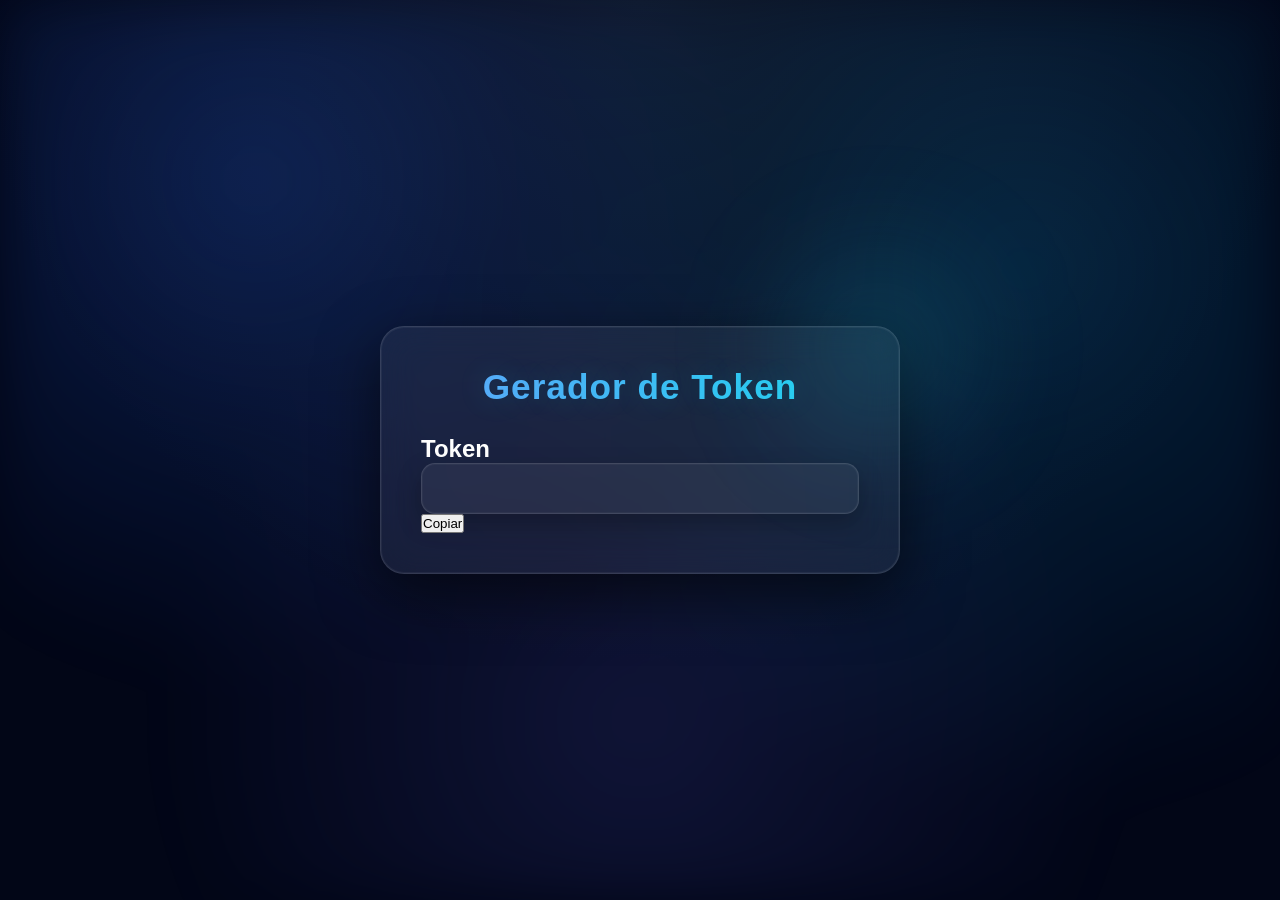
==== frontend/index.html @ 5e1f75da "FrontEnd" ====
<!DOCTYPE html>
<html lang="pt-BR">

<head>
    <meta charset="UTF-8">
    <meta name="viewport" content="width=device-width, initial-scale=1.0">

    <title>Gerador de Token</title>

    <link rel="stylesheet" href="style.css">
</head>

<body>

    <div class="container">

        <div class="card">

            <header>
                <h1>Gerador de Token</h1>
            </header>

            <h2>Token</h2>

            <div class="input-group">

                <input
                    type="text"
                    id="campo-backend"
                    readonly
                >

                <button id="btn-copiar">
                    Copiar
                </button>

            </div>

        </div>

    </div>

    <!-- 🔥 AQUI É O CERTO -->
    <script src="script.js"></script>

</body>
</html>
---- frontend/style.css ----
/* Reset moderno */
* {
  margin: 0;
  padding: 0;
  box-sizing: border-box;
}

html, body {
  height: 100%;
}

/* Fundo mais sofisticado */
body {
  display: flex;
  justify-content: center;
  align-items: center;

  font-family: 'Poppins', sans-serif;
  color: white;

  overflow: hidden;

  background: radial-gradient(circle at top, #0f172a, #020617 60%);
}

/* Partículas suaves no fundo */
body::before {
  content: "";
  position: absolute;
  inset: 0;

  background:
    radial-gradient(circle at 20% 20%, rgba(37,99,235,0.25), transparent 40%),
    radial-gradient(circle at 80% 30%, rgba(14,165,233,0.18), transparent 45%),
    radial-gradient(circle at 50% 80%, rgba(99,102,241,0.15), transparent 50%);

  filter: blur(30px);
  animation: floatBg 12s ease-in-out infinite alternate;
  z-index: 0;
}

@keyframes floatBg {
  0% { transform: scale(1) translateY(0px); }
  100% { transform: scale(1.1) translateY(-20px); }
}

/* Container glass mais premium */
.container {
  position: relative;
  z-index: 1;

  width: 100%;
  max-width: 520px;

  padding: 40px;

  border-radius: 24px;

  background: rgba(255, 255, 255, 0.06);
  backdrop-filter: blur(18px);
  -webkit-backdrop-filter: blur(18px);

  border: 1px solid rgba(255, 255, 255, 0.12);

  box-shadow:
    0 20px 60px rgba(0, 0, 0, 0.6),
    inset 0 0 0 1px rgba(255,255,255,0.05);

  animation: popIn 0.9s cubic-bezier(.2,.9,.2,1);
}

/* Entrada mais profissional */
@keyframes popIn {
  from {
    opacity: 0;
    transform: translateY(30px) scale(0.96);
    filter: blur(10px);
  }
  to {
    opacity: 1;
    transform: translateY(0) scale(1);
    filter: blur(0);
  }
}

/* Header mais elegante */
header {
  text-align: center;
  margin-bottom: 28px;
}

header h1 {
  font-size: 2.2rem;
  font-weight: 700;

  background: linear-gradient(90deg, #60a5fa, #22d3ee);
  -webkit-background-clip: text;
  -webkit-text-fill-color: transparent;

  letter-spacing: 1px;

  text-shadow: 0 0 30px rgba(34,211,238,0.2);
}

/* Input estilizado mais moderno */
#campo-backend[readonly] {
  width: 100%;

  padding: 16px 18px;

  border-radius: 14px;
  border: 1px solid rgba(255,255,255,0.12);

  background: rgba(255, 255, 255, 0.06);

  color: #e2e8f0;

  font-size: 15px;

  outline: none;

  transition: all 0.3s ease;

  box-shadow:
    inset 0 0 0 1px rgba(255,255,255,0.03),
    0 10px 25px rgba(0,0,0,0.25);

  cursor: not-allowed;
}

/* Hover mais sutil e premium */
#campo-backend[readonly]:hover {
  transform: translateY(-2px);

  border-color: rgba(34,211,238,0.4);

  box-shadow:
    0 0 25px rgba(34,211,238,0.15),
    0 20px 40px rgba(0,0,0,0.35);
}

/* Placeholder mais elegante */
#campo-backend::placeholder {
  color: rgba(226,232,240,0.5);
}

/* Glow decorativo mais controlado */
.container::before {
  content: '';
  position: absolute;

  width: 280px;
  height: 280px;

  background: radial-gradient(circle, rgba(34,211,238,0.25), transparent 60%);

  border-radius: 50%;
  filter: blur(60px);

  top: -120px;
  right: -120px;

  z-index: -1;

  animation: floatGlow 6s ease-in-out infinite alternate;
}

@keyframes floatGlow {
  0% { transform: translateY(0px) scale(1); }
  100% { transform: translateY(20px) scale(1.1); }
}

/* Responsivo */
@media (max-width: 600px) {
  .container {
    margin: 20px;
    padding: 28px 22px;
  }

  header h1 {
    font-size: 1.7rem;
  }
}
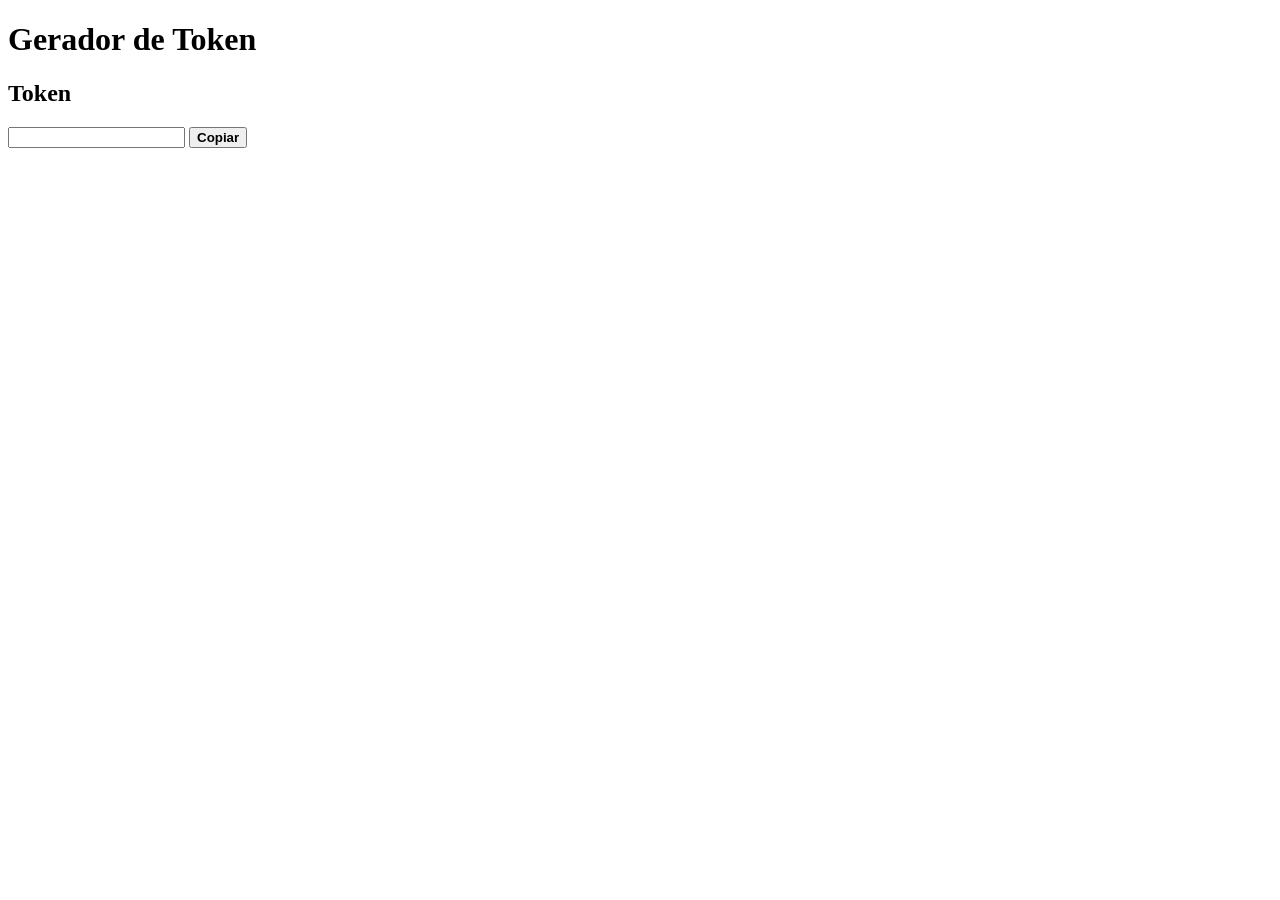
==== commit f3c394c5: "Update index.html" ====
--- a/frontend/index.html
+++ b/frontend/index.html
@@ -7,7 +7,7 @@
 
     <title>Gerador de Token</title>
 
-    <link rel="stylesheet" href="style.css">
+    <link rel="stylesheet" href="botaoFinalcopy.css">
 </head>
 
 <body>
@@ -30,8 +30,8 @@
                     readonly
                 >
 
-                <button id="btn-copiar">
-                    Copiar
+                <button id="btn-copiar" readonly>
+                    <strong>Copiar</strong>
                 </button>
 
             </div>
@@ -44,4 +44,4 @@
     <script src="script.js"></script>
 
 </body>
-</html>+</html>
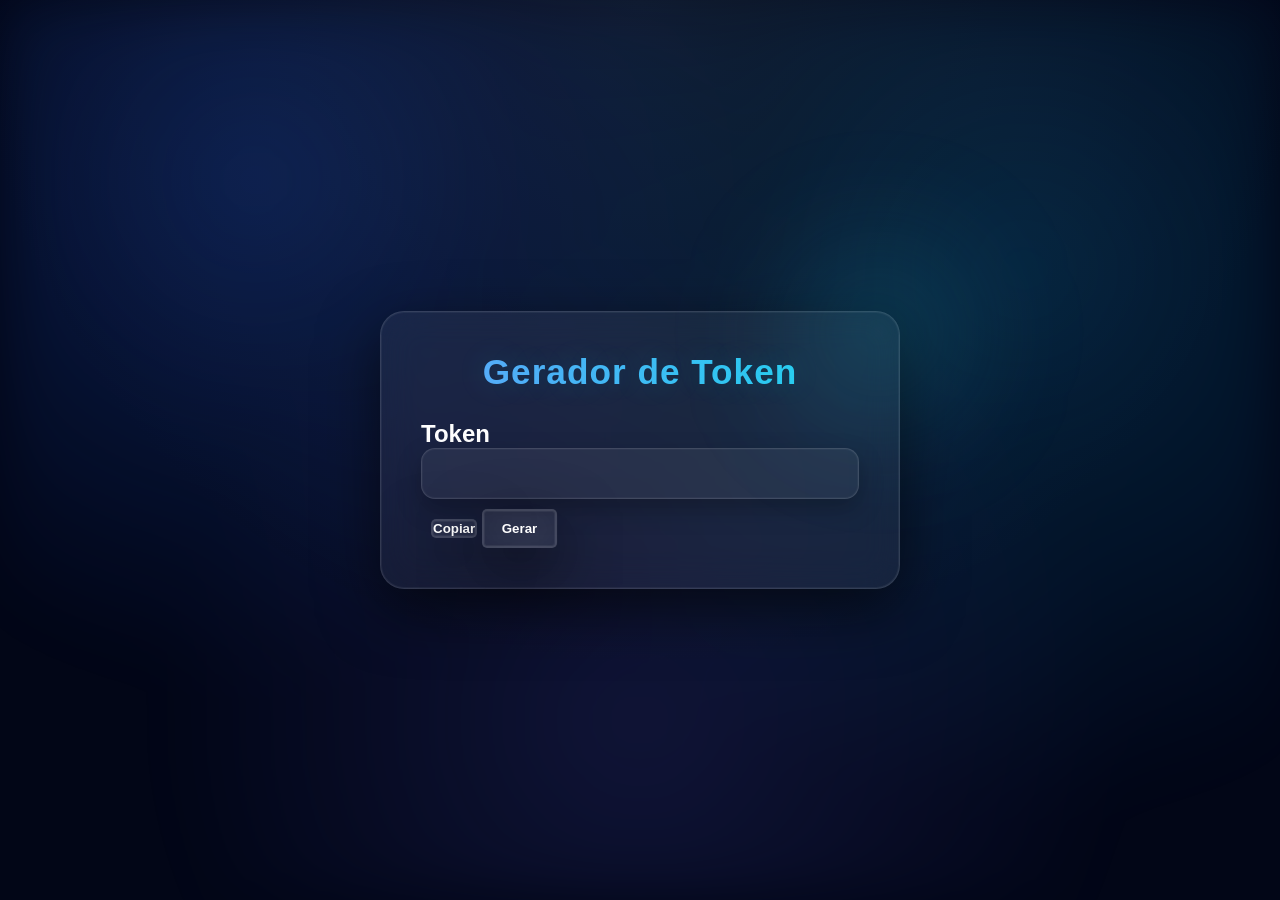
==== commit caa5b3d6: "melhoria" ====
--- a/frontend/index.html
+++ b/frontend/index.html
@@ -7,7 +7,7 @@
 
     <title>Gerador de Token</title>
 
-    <link rel="stylesheet" href="botaoFinalcopy.css">
+    <link rel="stylesheet" href="style.css">
 </head>
 
 <body>
@@ -34,6 +34,9 @@
                     <strong>Copiar</strong>
                 </button>
 
+                <button id="btn-gerar" reandonly>
+                    <strong>Gerar</strong>
+                </button>
             </div>
 
         </div>
--- a/frontend/style.css
+++ b/frontend/style.css
@@ -0,0 +1,235 @@
+/* Reset moderno */
+* {
+  margin: 0;
+  padding: 0;
+  box-sizing: border-box;
+}
+
+html, body {
+  height: 100%;
+}
+
+/* Fundo mais sofisticado */
+body {
+  display: flex;
+  justify-content: center;
+  align-items: center;
+
+  font-family: 'Poppins', sans-serif;
+  color: white;
+
+  overflow: hidden;
+
+  background: radial-gradient(circle at top, #0f172a, #020617 60%);
+}
+
+/* Partículas suaves no fundo */
+body::before {
+  content: "";
+  position: absolute;
+  inset: 0;
+
+  background:
+    radial-gradient(circle at 20% 20%, rgba(37,99,235,0.25), transparent 40%),
+    radial-gradient(circle at 80% 30%, rgba(14,165,233,0.18), transparent 45%),
+    radial-gradient(circle at 50% 80%, rgba(99,102,241,0.15), transparent 50%);
+
+  filter: blur(30px);
+  animation: floatBg 12s ease-in-out infinite alternate;
+  z-index: 0;
+}
+
+@keyframes floatBg {
+  0% { transform: scale(1) translateY(0px); }
+  100% { transform: scale(1.1) translateY(-20px); }
+}
+
+/* Container glass mais premium */
+.container {
+  position: relative;
+  z-index: 1;
+
+  width: 100%;
+  max-width: 520px;
+
+  padding: 40px;
+
+  border-radius: 24px;
+
+  background: rgba(255, 255, 255, 0.06);
+  backdrop-filter: blur(18px);
+  -webkit-backdrop-filter: blur(18px);
+
+  border: 1px solid rgba(255, 255, 255, 0.12);
+
+  box-shadow:
+    0 20px 60px rgba(0, 0, 0, 0.6),
+    inset 0 0 0 1px rgba(255,255,255,0.05);
+
+}
+
+/* Entrada mais profissional */
+@keyframes popIn {
+  from {
+    opacity: 0;
+    transform: translateY(30px) scale(0.96);
+    filter: blur(10px);
+  }
+  to {
+    opacity: 1;
+    transform: translateY(0) scale(1);
+    filter: blur(0);
+  }
+}
+
+/* Header mais elegante */
+header {
+  text-align: center;
+  margin-bottom: 28px;
+}
+
+header h1 {
+  font-size: 2.2rem;
+  font-weight: 700;
+  letter-spacing: 1px;
+
+  background: linear-gradient(90deg, #60a5fa, #22d3ee);
+  -webkit-background-clip: text;
+  -webkit-text-fill-color: transparent;
+
+  text-shadow: 0 0 30px rgba(34,211,238,0.2);
+}
+
+/* Input estilizado mais moderno */
+#campo-backend[readonly] {
+  width: 100%;
+
+  padding: 16px 18px;
+
+  border-radius: 14px;
+  border: 1px solid rgba(255,255,255,0.12);
+
+  background: rgba(255, 255, 255, 0.06);
+
+  color: #e2e8f0;
+
+  font-size: 15px;
+
+  outline: none;
+
+  transition: all 0.3s ease;
+
+  box-shadow:
+    inset 0 0 0 1px rgba(255,255,255,0.03),
+    0 10px 25px rgba(0,0,0,0.25);
+
+  cursor: not-allowed;
+}
+
+
+/* Placeholder mais elegante */
+#campo-backend::placeholder {
+  color: rgba(226,232,240,0.5);
+}
+
+/* Estilo do Botão de cópia mais moderno - 20/05/25 */
+#btn-copiar {   
+    
+    width: auto;
+    margin-top: 10px;
+    margin-left: 10px;
+    padding: 10 px 18px;
+    border: none;
+    border-radius: 5px;
+    cursor: pointer;
+
+    background: rgba(255, 255, 255, 0.06);
+    backdrop-filter: blur(18px);
+    -webkit-backdrop-filter: blur(18px);
+    color: white;
+    font-weight: 600;
+    text-align: center;
+    border: 2.5px solid rgba(255, 255, 255, 0.12);
+
+  box-shadow:
+    0 20px 60px rgba(0, 0, 0, 0.6),
+    inset 0 0 0 1px rgba(255,255,255,0.05);
+
+  animation: popIn 0.9s cubic-bezier(.2,.9,.2,1);
+}
+
+/* Animação do Botão de Cópia pelo mouse - 20/05/25*/
+#btn-copiar:hover {
+  transform: translateY(-3px);
+  border-color: rgba(34,211,238,0.4);
+  box-shadow:
+    0 0 25px rgba(34,211,238,0.15),
+    0 20px 40px rgba(0,0,0,0.35);
+}
+
+/* Fluxo "Copiar" -> "Copiado"*/  
+#btn-copiar:active {
+  background: #3b82f6;
+  color: white;
+  border-color: #3b82f6;
+}
+
+/* Glow decorativo mais controlado */
+.container::before {
+  content: '';
+  position: absolute;
+
+  width: 280px;
+  height: 280px;
+
+  background: radial-gradient(circle, rgba(34,211,238,0.25), transparent 60%);
+
+  border-radius: 50%;
+  filter: blur(60px);
+
+  top: -120px;
+  right: -120px;
+
+  z-index: -1;
+
+  animation: floatGlow 6s ease-in-out infinite alternate;
+}
+
+#btn-gerar {
+  width: auto;
+  margin-top: 10px;
+  padding: 10px 18px;
+  border: none;
+  border-radius: 5px;
+  cursor: pointer;
+
+  background: rgba(255, 255, 255, 0.06);
+  backdrop-filter: blur(18px);
+  -webkit-backdrop-filter: blur(18px);
+  color: white;
+  font-weight: 600;
+  text-align: center;
+  border: 2.5px solid rgba(255, 255, 255, 0.12);
+
+  box-shadow:
+    0 20px 60px rgba(0, 0, 0, 0.6),
+    inset 0 0 0 1px rgba(255,255,255,0.05);
+
+    animation: popIn 0.9s cubic-bezier(.2,.9,.2,1);
+}
+@keyframes floatGlow {
+  0% { transform: translateY(0px) scale(1); }
+  100% { transform: translateY(20px) scale(1.1); }
+}
+
+/* Responsivo */
+@media (max-width: 600px) {
+  .container {
+    margin: 20px;
+    padding: 28px 22px;
+  }
+
+  header h1 {
+    font-size: 1.7rem;
+  }
+}
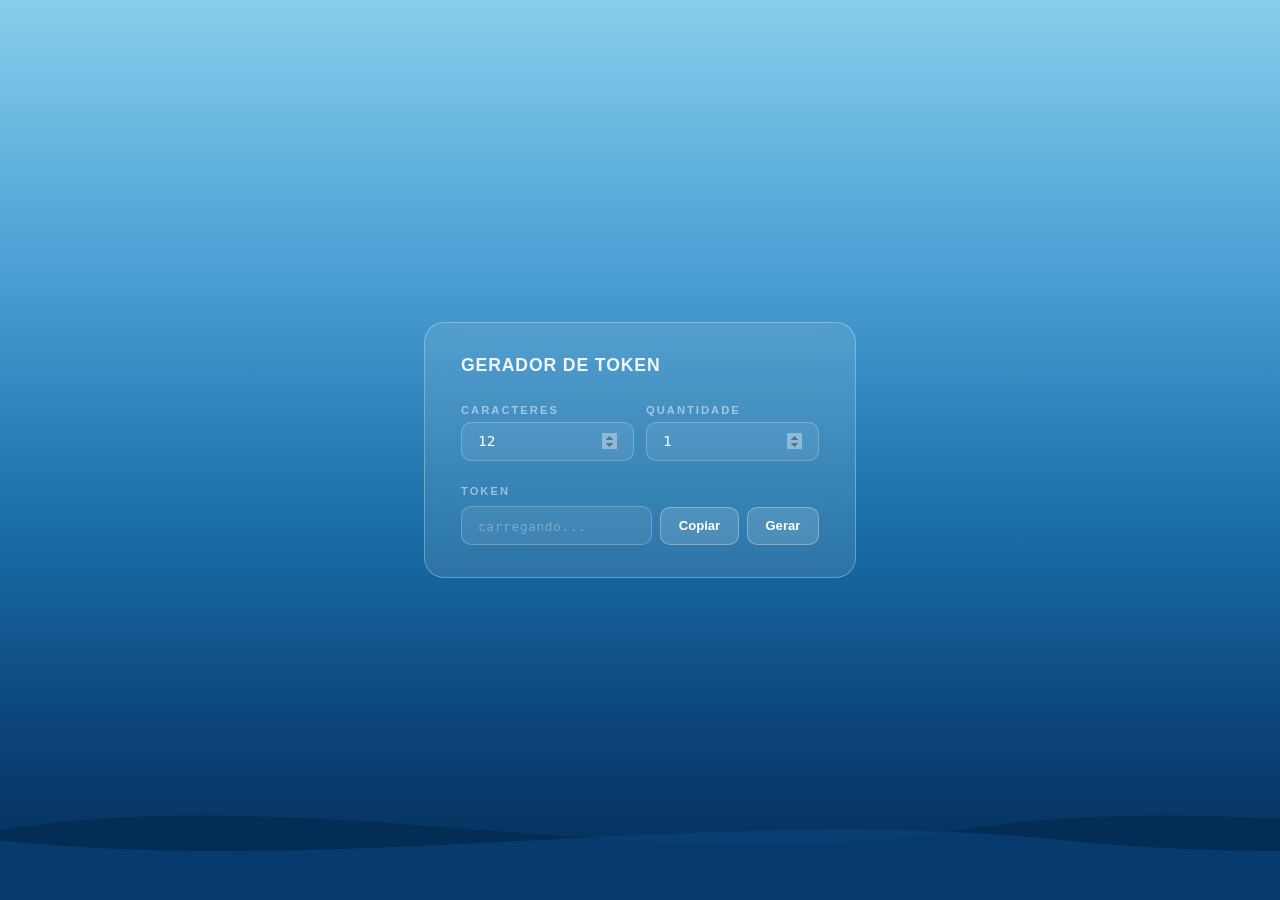
==== commit a223fe3f: "Ainda falta arrumar o request" ====
--- a/frontend/index.html
+++ b/frontend/index.html
@@ -1,50 +1,49 @@
 <!DOCTYPE html>
 <html lang="pt-BR">
-
 <head>
-    <meta charset="UTF-8">
-    <meta name="viewport" content="width=device-width, initial-scale=1.0">
-
-    <title>Gerador de Token</title>
-
-    <link rel="stylesheet" href="style.css">
+  <meta charset="UTF-8">
+  <meta name="viewport" content="width=device-width, initial-scale=1.0">
+  <title>Gerador de Token</title>
+  <link rel="stylesheet" href="style.css">
 </head>
-
 <body>
 
-    <div class="container">
+  <div class="ocean" id="ocean"></div>
 
-        <div class="card">
+  <div class="container">
+    <div class="card">
+      <header class="card-header">
+        <h1>Gerador de Token</h1>
+      </header>
 
-            <header>
-                <h1>Gerador de Token</h1>
-            </header>
+      <div class="params-group">
+        <div class="param">
+          <label for="qtd-caracteres">Caracteres</label>
+          <input type="number" id="qtd-caracteres" min="1" max="256" value="12" placeholder="12">
+        </div>
+        <div class="param">
+          <label for="qtd-tokens">Quantidade</label>
+          <input type="number" id="qtd-tokens" min="1" max="100" value="1" placeholder="1">
+        </div>
+      </div>
 
-            <h2>Token</h2>
+      <label class="token-label">Token</label>
 
-            <div class="input-group">
+      <div class="input-group">
+        <input type="text" id="campo-backend" readonly placeholder="carregando...">
+        <button id="btn-copiar">Copiar</button>
+        <button id="btn-gerar">Gerar</button>
+      </div>
+    </div>
+  </div>
 
-                <input
-                    type="text"
-                    id="campo-backend"
-                    readonly
-                >
+  <svg class="wave wave--back" viewBox="0 0 1440 140" preserveAspectRatio="none" xmlns="http://www.w3.org/2000/svg">
+    <path d="M0,70 C180,20 360,120 540,70 C720,20 900,120 1080,70 C1260,20 1350,90 1440,70 L1440,140 L0,140 Z"/>
+  </svg>
+  <svg class="wave wave--front" viewBox="0 0 1440 120" preserveAspectRatio="none" xmlns="http://www.w3.org/2000/svg">
+    <path d="M0,55 C200,95 400,15 600,55 C800,95 1000,15 1200,55 C1320,75 1380,45 1440,55 L1440,120 L0,120 Z"/>
+  </svg>
 
-                <button id="btn-copiar" readonly>
-                    <strong>Copiar</strong>
-                </button>
-
-                <button id="btn-gerar" reandonly>
-                    <strong>Gerar</strong>
-                </button>
-            </div>
-
-        </div>
-
-    </div>
-
-    <!-- 🔥 AQUI É O CERTO -->
-    <script src="script.js"></script>
-
+  <script src="script.js"></script>
 </body>
-</html>
+</html>
--- a/frontend/style.css
+++ b/frontend/style.css
@@ -1,235 +1,239 @@
-/* Reset moderno */
-* {
+/* ========================
+   RESET & BASE
+======================== */
+*, *::before, *::after {
+  box-sizing: border-box;
   margin: 0;
   padding: 0;
-  box-sizing: border-box;
-}
-
-html, body {
-  height: 100%;
-}
-
-/* Fundo mais sofisticado */
+}
+
+@import url('https://fonts.googleapis.com/css2?family=Space+Mono:wght@400;700&family=Syne:wght@400;600;700&display=swap');
+
 body {
-  display: flex;
+  min-height: 100vh;
+  display: flex;
+  align-items: center;
   justify-content: center;
-  align-items: center;
-
-  font-family: 'Poppins', sans-serif;
-  color: white;
-
+  font-family: 'Syne', sans-serif;
+  background: linear-gradient(180deg,
+    #87CEEB 0%,
+    #4a9fd4 30%,
+    #1a6fa8 58%,
+    #0C447C 80%,
+    #042C53 100%
+  );
   overflow: hidden;
-
-  background: radial-gradient(circle at top, #0f172a, #020617 60%);
-}
-
-/* Partículas suaves no fundo */
-body::before {
-  content: "";
+  position: relative;
+}
+
+/* ========================
+   MAR DE TOKENS (fundo)
+======================== */
+.ocean {
+  position: fixed;
+  inset: 0;
+  pointer-events: none;
+  z-index: 0;
+}
+
+.ocean span {
   position: absolute;
-  inset: 0;
-
-  background:
-    radial-gradient(circle at 20% 20%, rgba(37,99,235,0.25), transparent 40%),
-    radial-gradient(circle at 80% 30%, rgba(14,165,233,0.18), transparent 45%),
-    radial-gradient(circle at 50% 80%, rgba(99,102,241,0.15), transparent 50%);
-
-  filter: blur(30px);
-  animation: floatBg 12s ease-in-out infinite alternate;
-  z-index: 0;
-}
-
-@keyframes floatBg {
-  0% { transform: scale(1) translateY(0px); }
-  100% { transform: scale(1.1) translateY(-20px); }
-}
-
-/* Container glass mais premium */
+  font-family: 'Space Mono', monospace;
+  font-size: 12px;
+  letter-spacing: 2px;
+  white-space: nowrap;
+  animation: drift linear infinite;
+  opacity: 0;
+}
+
+@keyframes drift {
+  0%   { transform: translateX(-110%) translateY(0);           opacity: 0; }
+  6%   { opacity: 1; }
+  50%  { transform: translateX(30vw) translateY(var(--dy, -8px)); }
+  94%  { opacity: 1; }
+  100% { transform: translateX(115vw) translateY(var(--dy, -8px)); opacity: 0; }
+}
+
+/* ========================
+   ONDAS SVG
+======================== */
+.wave {
+  position: fixed;
+  bottom: 0;
+  left: 0;
+  width: 200%;
+  z-index: 1;
+  pointer-events: none;
+}
+
+.wave--back {
+  height: 140px;
+  animation: waveSlide 5s linear infinite;
+}
+
+.wave--back path { fill: #042C53; opacity: 0.85; }
+
+.wave--front {
+  height: 110px;
+  animation: waveSlide 7s linear infinite reverse;
+}
+
+.wave--front path { fill: #0C447C; opacity: 0.65; }
+
+@keyframes waveSlide {
+  0%   { transform: translateX(0); }
+  100% { transform: translateX(-50%); }
+}
+
+/* ========================
+   LAYOUT / CARD
+======================== */
 .container {
   position: relative;
-  z-index: 1;
-
+  z-index: 10;
   width: 100%;
-  max-width: 520px;
-
-  padding: 40px;
-
-  border-radius: 24px;
-
-  background: rgba(255, 255, 255, 0.06);
-  backdrop-filter: blur(18px);
-  -webkit-backdrop-filter: blur(18px);
-
-  border: 1px solid rgba(255, 255, 255, 0.12);
-
-  box-shadow:
-    0 20px 60px rgba(0, 0, 0, 0.6),
-    inset 0 0 0 1px rgba(255,255,255,0.05);
-
-}
-
-/* Entrada mais profissional */
-@keyframes popIn {
-  from {
-    opacity: 0;
-    transform: translateY(30px) scale(0.96);
-    filter: blur(10px);
-  }
-  to {
-    opacity: 1;
-    transform: translateY(0) scale(1);
-    filter: blur(0);
-  }
-}
-
-/* Header mais elegante */
-header {
-  text-align: center;
-  margin-bottom: 28px;
-}
-
-header h1 {
-  font-size: 2.2rem;
+  max-width: 480px;
+  padding: 0 1.5rem;
+}
+
+.card {
+  background: rgba(255, 255, 255, 0.10);
+  border: 0.5px solid rgba(255, 255, 255, 0.28);
+  border-radius: 20px;
+  padding: 2rem 2.25rem;
+  backdrop-filter: blur(14px);
+  -webkit-backdrop-filter: blur(14px);
+}
+
+.card-header h1 {
+  font-size: 1.1rem;
   font-weight: 700;
-  letter-spacing: 1px;
-
-  background: linear-gradient(90deg, #60a5fa, #22d3ee);
-  -webkit-background-clip: text;
-  -webkit-text-fill-color: transparent;
-
-  text-shadow: 0 0 30px rgba(34,211,238,0.2);
-}
-
-/* Input estilizado mais moderno */
-#campo-backend[readonly] {
+  color: rgba(255, 255, 255, 0.90);
+  letter-spacing: 0.05em;
+  text-transform: uppercase;
+  margin-bottom: 1.75rem;
+}
+
+.token-label {
+  display: block;
+  font-size: 0.7rem;
+  font-weight: 600;
+  letter-spacing: 0.18em;
+  text-transform: uppercase;
+  color: rgba(255, 255, 255, 0.5);
+  margin-bottom: 0.6rem;
+}
+
+/* ========================
+   INPUT GROUP
+======================== */
+.input-group {
+  display: flex;
+  gap: 8px;
+  align-items: center;
+}
+
+.input-group input {
+  flex: 1;
+  background: rgba(255, 255, 255, 0.08);
+  border: 0.5px solid rgba(255, 255, 255, 0.22);
+  border-radius: 10px;
+  padding: 0.65rem 1rem;
+  font-family: 'Space Mono', monospace;
+  font-size: 0.9rem;
+  color: #fff;
+  letter-spacing: 0.1em;
+  outline: none;
+  min-width: 0;
+  transition: border-color 0.2s;
+}
+
+.input-group input::placeholder {
+  color: rgba(255, 255, 255, 0.3);
+  font-size: 0.8rem;
+  letter-spacing: 0.05em;
+}
+
+.input-group input:focus {
+  border-color: rgba(255, 255, 255, 0.5);
+}
+
+.input-group button {
+  background: rgba(255, 255, 255, 0.14);
+  border: 0.5px solid rgba(255, 255, 255, 0.30);
+  border-radius: 10px;
+  color: #fff;
+  font-family: 'Syne', sans-serif;
+  font-size: 0.82rem;
+  font-weight: 600;
+  padding: 0.65rem 1.1rem;
+  cursor: pointer;
+  white-space: nowrap;
+  transition: background 0.2s, transform 0.1s;
+}
+
+.input-group button:hover {
+  background: rgba(255, 255, 255, 0.26);
+}
+
+.input-group button:active {
+  transform: scale(0.96);
+}
+
+#btn-copiar.copiado {
+  color: #5DCAA5;
+  border-color: #5DCAA5;
+  background: rgba(93, 202, 165, 0.12);
+}
+
+/* ========================
+   PARAMS GROUP
+======================== */
+.params-group {
+  display: flex;
+  gap: 12px;
+  margin-bottom: 1.5rem;
+}
+
+.param {
+  flex: 1;
+  display: flex;
+  flex-direction: column;
+  gap: 6px;
+}
+
+.param label {
+  font-size: 0.7rem;
+  font-weight: 600;
+  letter-spacing: 0.18em;
+  text-transform: uppercase;
+  color: rgba(255, 255, 255, 0.5);
+}
+
+.param input[type="number"] {
+  background: rgba(255, 255, 255, 0.08);
+  border: 0.5px solid rgba(255, 255, 255, 0.22);
+  border-radius: 10px;
+  padding: 0.65rem 1rem;
+  font-family: 'Space Mono', monospace;
+  font-size: 0.9rem;
+  color: #fff;
+  outline: none;
   width: 100%;
-
-  padding: 16px 18px;
-
-  border-radius: 14px;
-  border: 1px solid rgba(255,255,255,0.12);
-
-  background: rgba(255, 255, 255, 0.06);
-
-  color: #e2e8f0;
-
-  font-size: 15px;
-
-  outline: none;
-
-  transition: all 0.3s ease;
-
-  box-shadow:
-    inset 0 0 0 1px rgba(255,255,255,0.03),
-    0 10px 25px rgba(0,0,0,0.25);
-
-  cursor: not-allowed;
-}
-
-
-/* Placeholder mais elegante */
-#campo-backend::placeholder {
-  color: rgba(226,232,240,0.5);
-}
-
-/* Estilo do Botão de cópia mais moderno - 20/05/25 */
-#btn-copiar {   
-    
-    width: auto;
-    margin-top: 10px;
-    margin-left: 10px;
-    padding: 10 px 18px;
-    border: none;
-    border-radius: 5px;
-    cursor: pointer;
-
-    background: rgba(255, 255, 255, 0.06);
-    backdrop-filter: blur(18px);
-    -webkit-backdrop-filter: blur(18px);
-    color: white;
-    font-weight: 600;
-    text-align: center;
-    border: 2.5px solid rgba(255, 255, 255, 0.12);
-
-  box-shadow:
-    0 20px 60px rgba(0, 0, 0, 0.6),
-    inset 0 0 0 1px rgba(255,255,255,0.05);
-
-  animation: popIn 0.9s cubic-bezier(.2,.9,.2,1);
-}
-
-/* Animação do Botão de Cópia pelo mouse - 20/05/25*/
-#btn-copiar:hover {
-  transform: translateY(-3px);
-  border-color: rgba(34,211,238,0.4);
-  box-shadow:
-    0 0 25px rgba(34,211,238,0.15),
-    0 20px 40px rgba(0,0,0,0.35);
-}
-
-/* Fluxo "Copiar" -> "Copiado"*/  
-#btn-copiar:active {
-  background: #3b82f6;
-  color: white;
-  border-color: #3b82f6;
-}
-
-/* Glow decorativo mais controlado */
-.container::before {
-  content: '';
-  position: absolute;
-
-  width: 280px;
-  height: 280px;
-
-  background: radial-gradient(circle, rgba(34,211,238,0.25), transparent 60%);
-
-  border-radius: 50%;
-  filter: blur(60px);
-
-  top: -120px;
-  right: -120px;
-
-  z-index: -1;
-
-  animation: floatGlow 6s ease-in-out infinite alternate;
-}
-
-#btn-gerar {
-  width: auto;
-  margin-top: 10px;
-  padding: 10px 18px;
-  border: none;
-  border-radius: 5px;
+  transition: border-color 0.2s;
+  -moz-appearance: textfield;
+}
+
+.param input[type="number"]::-webkit-inner-spin-button,
+.param input[type="number"]::-webkit-outer-spin-button {
+  opacity: 0.4;
   cursor: pointer;
-
-  background: rgba(255, 255, 255, 0.06);
-  backdrop-filter: blur(18px);
-  -webkit-backdrop-filter: blur(18px);
-  color: white;
-  font-weight: 600;
-  text-align: center;
-  border: 2.5px solid rgba(255, 255, 255, 0.12);
-
-  box-shadow:
-    0 20px 60px rgba(0, 0, 0, 0.6),
-    inset 0 0 0 1px rgba(255,255,255,0.05);
-
-    animation: popIn 0.9s cubic-bezier(.2,.9,.2,1);
-}
-@keyframes floatGlow {
-  0% { transform: translateY(0px) scale(1); }
-  100% { transform: translateY(20px) scale(1.1); }
-}
-
-/* Responsivo */
-@media (max-width: 600px) {
-  .container {
-    margin: 20px;
-    padding: 28px 22px;
-  }
-
-  header h1 {
-    font-size: 1.7rem;
-  }
-}
+}
+
+.param input[type="number"]:focus {
+  border-color: rgba(255, 255, 255, 0.5);
+}
+
+.param input[type="number"]::placeholder {
+  color: rgba(255, 255, 255, 0.3);
+}
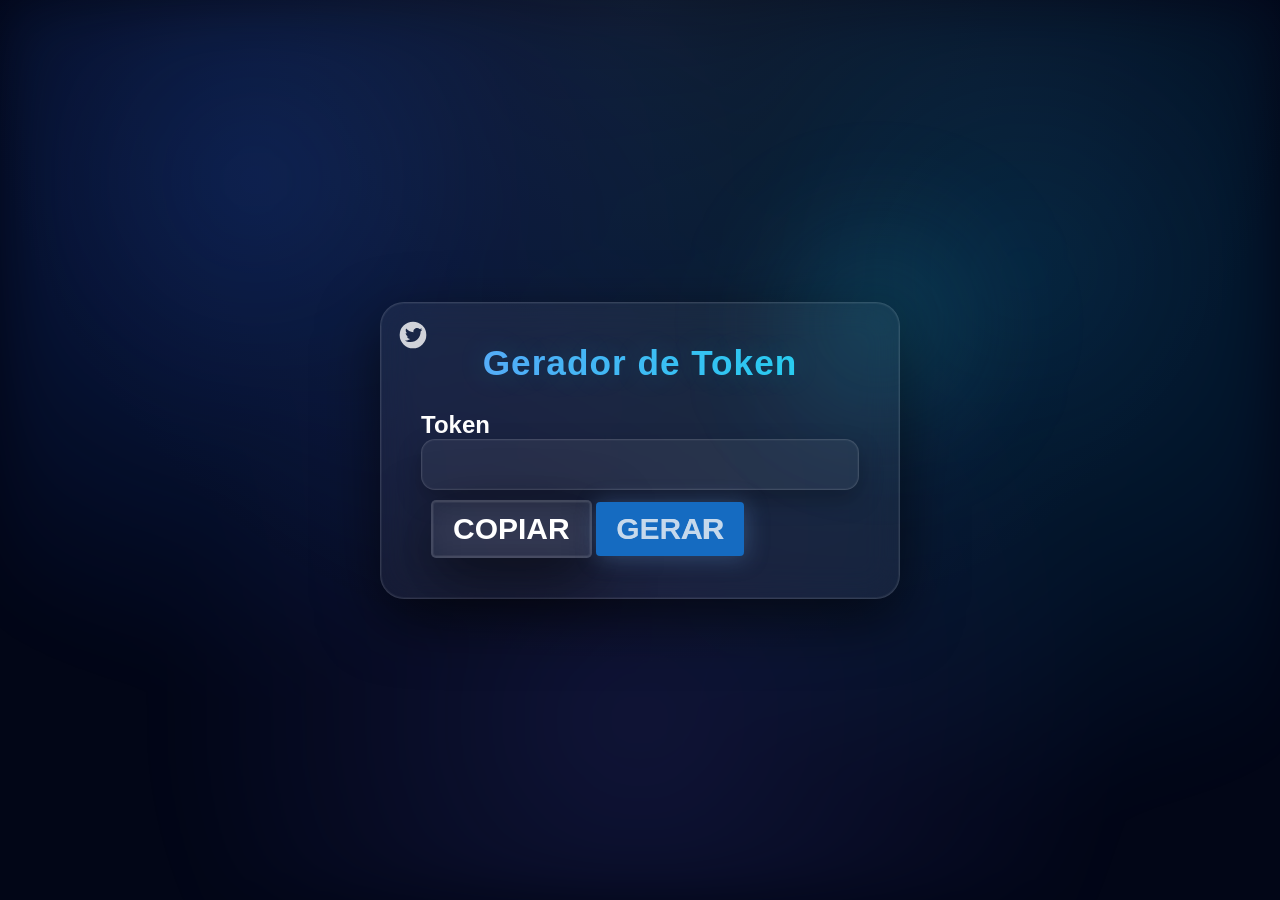
==== commit 9eabcac7: "pasta de teste" ====
--- a/frontend/index.html
+++ b/frontend/index.html
@@ -1,49 +1,54 @@
 <!DOCTYPE html>
 <html lang="pt-BR">
+
 <head>
-  <meta charset="UTF-8">
-  <meta name="viewport" content="width=device-width, initial-scale=1.0">
-  <title>Gerador de Token</title>
-  <link rel="stylesheet" href="style.css">
+    <meta charset="UTF-8">
+    <meta name="viewport" content="width=device-width, initial-scale=1.0">
+
+    <title>Gerador de Token</title>
+
+    <link rel="stylesheet" href="style.css">
 </head>
+
 <body>
 
-  <div class="ocean" id="ocean"></div>
+    <div class="container">
 
-  <div class="container">
-    <div class="card">
-      <header class="card-header">
-        <h1>Gerador de Token</h1>
-      </header>
+        <div class="card">
 
-      <div class="params-group">
-        <div class="param">
-          <label for="qtd-caracteres">Caracteres</label>
-          <input type="number" id="qtd-caracteres" min="1" max="256" value="12" placeholder="12">
+            <header>
+                <h1>Gerador de Token</h1>
+            </header>
+
+            <h2>Token</h2>
+
+            <div class="input-group">
+
+                <input
+                    type="text"
+                    id="campo-backend"
+                    readonly
+                >
+
+                <button id="btn-copiar" readonly>
+                    <strong>Copiar</strong>
+                </button>
+
+                <button id="btn-gerar" style="--content: 'GERAR';"href="https://twitter.com/kamildyrek">
+                    <div class="left"></div>
+                    GERAR
+                    <div class="right"></div>
+                </button>
+
+                <a target="_blank" href="https://twitter.com/kamildyrek"><svg style="width:2em;height:2em;position:fixed;top:1em;left:1em;opacity:.8;" viewBox="0 0 24 24"><path fill="#fff" d="M17.71,9.33C18.19,8.93 18.75,8.45 19,7.92C18.59,8.13 18.1,8.26 17.56,8.33C18.06,7.97 18.47,7.5 18.68,6.86C18.16,7.14 17.63,7.38 16.97,7.5C15.42,5.63 11.71,7.15 12.37,9.95C9.76,9.79 8.17,8.61 6.85,7.16C6.1,8.38 6.75,10.23 7.64,10.74C7.18,10.71 6.83,10.57 6.5,10.41C6.54,11.95 7.39,12.69 8.58,13.09C8.22,13.16 7.82,13.18 7.44,13.12C7.81,14.19 8.58,14.86 9.9,15C9,15.76 7.34,16.29 6,16.08C7.15,16.81 8.46,17.39 10.28,17.31C14.69,17.11 17.64,13.95 17.71,9.33M12,2A10,10 0 0,1 22,12A10,10 0 0,1 12,22A10,10 0 0,1 2,12A10,10 0 0,1 12,2Z" /></svg></a>
+            </div>
+
         </div>
-        <div class="param">
-          <label for="qtd-tokens">Quantidade</label>
-          <input type="number" id="qtd-tokens" min="1" max="100" value="1" placeholder="1">
-        </div>
-      </div>
 
-      <label class="token-label">Token</label>
+    </div>
 
-      <div class="input-group">
-        <input type="text" id="campo-backend" readonly placeholder="carregando...">
-        <button id="btn-copiar">Copiar</button>
-        <button id="btn-gerar">Gerar</button>
-      </div>
-    </div>
-  </div>
+    <!-- 🔥 AQUI É O CERTO -->
+    <script src="script.js"></script>
 
-  <svg class="wave wave--back" viewBox="0 0 1440 140" preserveAspectRatio="none" xmlns="http://www.w3.org/2000/svg">
-    <path d="M0,70 C180,20 360,120 540,70 C720,20 900,120 1080,70 C1260,20 1350,90 1440,70 L1440,140 L0,140 Z"/>
-  </svg>
-  <svg class="wave wave--front" viewBox="0 0 1440 120" preserveAspectRatio="none" xmlns="http://www.w3.org/2000/svg">
-    <path d="M0,55 C200,95 400,15 600,55 C800,95 1000,15 1200,55 C1320,75 1380,45 1440,55 L1440,120 L0,120 Z"/>
-  </svg>
-
-  <script src="script.js"></script>
 </body>
-</html>+</html>
--- a/frontend/style.css
+++ b/frontend/style.css
@@ -1,239 +1,366 @@
-/* ========================
-   RESET & BASE
-======================== */
-*, *::before, *::after {
-  box-sizing: border-box;
+/* Reset moderno */
+* {
   margin: 0;
   padding: 0;
-}
-
-@import url('https://fonts.googleapis.com/css2?family=Space+Mono:wght@400;700&family=Syne:wght@400;600;700&display=swap');
-
+  box-sizing: border-box;
+}
+
+html, body {
+  height: 100%;
+}
+
+/* Fundo mais sofisticado */
 body {
-  min-height: 100vh;
+  display: flex;
+  justify-content: center;
+  align-items: center;
+
+  font-family: 'Poppins', sans-serif;
+  color: white;
+
+  overflow: hidden;
+
+  background: radial-gradient(circle at top, #0f172a, #020617 60%);
+}
+
+/* Partículas suaves no fundo */
+body::before {
+  content: "";
+  position: absolute;
+  inset: 0;
+
+  background:
+    radial-gradient(circle at 20% 20%, rgba(37,99,235,0.25), transparent 40%),
+    radial-gradient(circle at 80% 30%, rgba(14,165,233,0.18), transparent 45%),
+    radial-gradient(circle at 50% 80%, rgba(99,102,241,0.15), transparent 50%);
+
+  filter: blur(30px);
+  animation: floatBg 12s ease-in-out infinite alternate;
+  z-index: 0;
+}
+
+@keyframes floatBg {
+  0% { transform: scale(1) translateY(0px); }
+  100% { transform: scale(1.1) translateY(-20px); }
+}
+
+/* Container glass mais premium */
+.container {
+  position: relative;
+  z-index: 1;
+
+  width: 100%;
+  max-width: 520px;
+
+  padding: 40px;
+
+  border-radius: 24px;
+
+  background: rgba(255, 255, 255, 0.06);
+  backdrop-filter: blur(18px);
+  -webkit-backdrop-filter: blur(18px);
+
+  border: 1px solid rgba(255, 255, 255, 0.12);
+
+  box-shadow:
+    0 20px 60px rgba(0, 0, 0, 0.6),
+    inset 0 0 0 1px rgba(255,255,255,0.05);
+
+}
+
+/* Entrada mais profissional */
+@keyframes popIn {
+  from {
+    opacity: 0;
+    transform: translateY(30px) scale(0.96);
+    filter: blur(10px);
+  }
+  to {
+    opacity: 1;
+    transform: translateY(0) scale(1);
+    filter: blur(0);
+  }
+}
+
+/* Header mais elegante */
+header {
+  text-align: center;
+  margin-bottom: 28px;
+}
+
+header h1 {
+  font-size: 2.2rem;
+  font-weight: 700;
+  letter-spacing: 1px;
+
+  background: linear-gradient(90deg, #60a5fa, #22d3ee);
+  -webkit-background-clip: text;
+  -webkit-text-fill-color: transparent;
+
+  text-shadow: 0 0 30px rgba(34,211,238,0.2);
+}
+
+/* Input estilizado mais moderno */
+#campo-backend[readonly] {
+  width: 100%;
+
+  padding: 16px 18px;
+
+  border-radius: 14px;
+  border: 1px solid rgba(255,255,255,0.12);
+
+  background: rgba(255, 255, 255, 0.06);
+
+  color: #e2e8f0;
+
+  font-size: 15px;
+
+  outline: none;
+
+  transition: all 0.3s ease;
+
+  box-shadow:
+    inset 0 0 0 1px rgba(255,255,255,0.03),
+    0 10px 25px rgba(0,0,0,0.25);
+
+  cursor: not-allowed;
+}
+
+
+/* Placeholder mais elegante */
+#campo-backend::placeholder {
+  color: rgba(226,232,240,0.5);
+}
+
+/* Estilo do Botão de cópia mais moderno - 20/05/25 */
+#btn-copiar {   
+    
+    width: auto;
+    margin-top: 10px;
+    margin-left: 10px;
+    padding: 10 px 18px;
+    border: none;
+    border-radius: 5px;
+    cursor: pointer;
+
+    background: rgba(255, 255, 255, 0.06);
+    backdrop-filter: blur(18px);
+    -webkit-backdrop-filter: blur(18px);
+    color: white;
+    font-weight: 600;
+    text-align: center;
+    border: 2.5px solid rgba(255, 255, 255, 0.12);
+
+  box-shadow:
+    0 20px 60px rgba(0, 0, 0, 0.6),
+    inset 0 0 0 1px rgba(255,255,255,0.05);
+
+  animation: popIn 0.9s cubic-bezier(.2,.9,.2,1);
+}
+
+/* Animação do Botão de Cópia pelo mouse - 20/05/25*/
+#btn-copiar:hover {
+  transform: translateY(-3px);
+  border-color: rgba(34,211,238,0.4);
+  box-shadow:
+    0 0 25px rgba(34,211,238,0.15),
+    0 20px 40px rgba(0,0,0,0.35);
+}
+
+/* Fluxo "Copiar" -> "Copiado"*/  
+#btn-copiar:active {
+  background: #3b82f6;
+  color: white;
+  border-color: #3b82f6;
+}
+
+/* Glow decorativo mais controlado */
+.container::before {
+  content: '';
+  position: absolute;
+
+  width: 280px;
+  height: 280px;
+
+  background: radial-gradient(circle, rgba(34,211,238,0.25), transparent 60%);
+
+  border-radius: 50%;
+  filter: blur(60px);
+
+  top: -120px;
+  right: -120px;
+
+  z-index: -1;
+
+  animation: floatGlow 6s ease-in-out infinite alternate;
+}
+
+
+/* BOTÃO GERAR - 22/05/2025
+#btn-gerar {
+  width: auto;
+  margin-top: 10px;
+  padding: 10px 18px;
+  border: none;
+  border-radius: 5px;
+  cursor: pointer;
+
+  background: rgba(255, 255, 255, 0.06);
+  backdrop-filter: blur(18px);
+  -webkit-backdrop-filter: blur(18px);
+  color: white;
+  font-weight: 600;
+  text-align: center;
+  border: 2.5px solid rgba(255, 255, 255, 0.12);
+
+  box-shadow:
+    0 20px 60px rgba(0, 0, 0, 0.6),
+    inset 0 0 0 1px rgba(255,255,255,0.05);
+
+    animation: popIn 0.9s cubic-bezier(.2,.9,.2,1);
+}*/
+
+@import url('https://fonts.googleapis.com/css?family=Source+Code+Pro:200,900');
+
+:root {
+  --text-color: hsla(210, 50%, 85%, 1);
+  --shadow-color: hsla(210, 40%, 52%, .4);
+  --btn-color: hsl(210, 80%, 42%);
+  --bg-color: #141218;
+}
+
+* {
+  box-sizing: border-box;
+}
+
+
+html, body {
+  width: 100%;
+  height: 100%;
   display: flex;
   align-items: center;
   justify-content: center;
-  font-family: 'Syne', sans-serif;
-  background: linear-gradient(180deg,
-    #87CEEB 0%,
-    #4a9fd4 30%,
-    #1a6fa8 58%,
-    #0C447C 80%,
-    #042C53 100%
-  );
-  overflow: hidden;
-  position: relative;
-}
-
-/* ========================
-   MAR DE TOKENS (fundo)
-======================== */
-.ocean {
-  position: fixed;
-  inset: 0;
+  background-color: var(--bg-color);
+}
+
+button {
+  position:relative;
+  padding: 10px 20px;  
+  border: none;
+  background: none;
+  cursor: pointer;
+  
+  font-family: "Arial";
+  font-weight: 900;
+  text-transform: uppercase;
+  font-size: 30px;  
+  color: var(--text-color);
+  
+  background-color: var(--btn-color);
+  box-shadow: var(--shadow-color) 2px 2px 22px;
+  border-radius: 4px; 
+  z-index: 0;  
+  overflow: hidden;   
+}
+
+button:focus {
+  outline-color: transparent;
+  box-shadow: var(--btn-color) 2px 2px 22px;
+}
+
+.right::after, button::after {
+  content: var(--content);
+  display: block;
+  position: absolute;
+  white-space: nowrap;
+  padding: 40px 40px;
+  pointer-events:none;
+}
+
+button::after{
+  font-weight: 200;
+  top: -30px;
+  left: -20px;
+} 
+
+.right, .left {
+  position: absolute;
+  width: 100%;
+  height: 100%;
+  top: 0;
+}
+.right {
+  left: 66%;
+}
+.left {
+  right: 66%;
+}
+.right::after {
+  top: -30px;
+  left: calc(-66% - 20px);
+  
+  background-color: var(--bg-color);
+  color:transparent;
+  transition: transform .4s ease-out;
+  transform: translate(0, -90%) rotate(0deg)
+}
+
+button:hover .right::after {
+  transform: translate(0, -47%) rotate(0deg)
+}
+
+button .right:hover::after {
+  transform: translate(0, -50%) rotate(-7deg)
+}
+
+button .left:hover ~ .right::after {
+  transform: translate(0, -50%) rotate(7deg)
+}
+
+/* bubbles */
+button::before {
+  content: '';
   pointer-events: none;
-  z-index: 0;
-}
-
-.ocean span {
-  position: absolute;
-  font-family: 'Space Mono', monospace;
-  font-size: 12px;
-  letter-spacing: 2px;
-  white-space: nowrap;
-  animation: drift linear infinite;
-  opacity: 0;
-}
-
-@keyframes drift {
-  0%   { transform: translateX(-110%) translateY(0);           opacity: 0; }
-  6%   { opacity: 1; }
-  50%  { transform: translateX(30vw) translateY(var(--dy, -8px)); }
-  94%  { opacity: 1; }
-  100% { transform: translateX(115vw) translateY(var(--dy, -8px)); opacity: 0; }
-}
-
-/* ========================
-   ONDAS SVG
-======================== */
-.wave {
-  position: fixed;
-  bottom: 0;
+  opacity: .6;
+  background:
+    radial-gradient(circle at 20% 35%,  transparent 0,  transparent 2px, var(--text-color) 3px, var(--text-color) 4px, transparent 4px),
+    radial-gradient(circle at 75% 44%, transparent 0,  transparent 2px, var(--text-color) 3px, var(--text-color) 4px, transparent 4px),
+    radial-gradient(circle at 46% 52%, transparent 0, transparent 4px, var(--text-color) 5px, var(--text-color) 6px, transparent 6px);
+
+  width: 100%;
+  height: 300%;
+  top: 0;
   left: 0;
-  width: 200%;
-  z-index: 1;
-  pointer-events: none;
-}
-
-.wave--back {
-  height: 140px;
-  animation: waveSlide 5s linear infinite;
-}
-
-.wave--back path { fill: #042C53; opacity: 0.85; }
-
-.wave--front {
-  height: 110px;
-  animation: waveSlide 7s linear infinite reverse;
-}
-
-.wave--front path { fill: #0C447C; opacity: 0.65; }
-
-@keyframes waveSlide {
-  0%   { transform: translateX(0); }
-  100% { transform: translateX(-50%); }
-}
-
-/* ========================
-   LAYOUT / CARD
-======================== */
-.container {
-  position: relative;
-  z-index: 10;
-  width: 100%;
-  max-width: 480px;
-  padding: 0 1.5rem;
-}
-
-.card {
-  background: rgba(255, 255, 255, 0.10);
-  border: 0.5px solid rgba(255, 255, 255, 0.28);
-  border-radius: 20px;
-  padding: 2rem 2.25rem;
-  backdrop-filter: blur(14px);
-  -webkit-backdrop-filter: blur(14px);
-}
-
-.card-header h1 {
-  font-size: 1.1rem;
-  font-weight: 700;
-  color: rgba(255, 255, 255, 0.90);
-  letter-spacing: 0.05em;
-  text-transform: uppercase;
-  margin-bottom: 1.75rem;
-}
-
-.token-label {
-  display: block;
-  font-size: 0.7rem;
-  font-weight: 600;
-  letter-spacing: 0.18em;
-  text-transform: uppercase;
-  color: rgba(255, 255, 255, 0.5);
-  margin-bottom: 0.6rem;
-}
-
-/* ========================
-   INPUT GROUP
-======================== */
-.input-group {
-  display: flex;
-  gap: 8px;
-  align-items: center;
-}
-
-.input-group input {
-  flex: 1;
-  background: rgba(255, 255, 255, 0.08);
-  border: 0.5px solid rgba(255, 255, 255, 0.22);
-  border-radius: 10px;
-  padding: 0.65rem 1rem;
-  font-family: 'Space Mono', monospace;
-  font-size: 0.9rem;
-  color: #fff;
-  letter-spacing: 0.1em;
-  outline: none;
-  min-width: 0;
-  transition: border-color 0.2s;
-}
-
-.input-group input::placeholder {
-  color: rgba(255, 255, 255, 0.3);
-  font-size: 0.8rem;
-  letter-spacing: 0.05em;
-}
-
-.input-group input:focus {
-  border-color: rgba(255, 255, 255, 0.5);
-}
-
-.input-group button {
-  background: rgba(255, 255, 255, 0.14);
-  border: 0.5px solid rgba(255, 255, 255, 0.30);
-  border-radius: 10px;
-  color: #fff;
-  font-family: 'Syne', sans-serif;
-  font-size: 0.82rem;
-  font-weight: 600;
-  padding: 0.65rem 1.1rem;
-  cursor: pointer;
-  white-space: nowrap;
-  transition: background 0.2s, transform 0.1s;
-}
-
-.input-group button:hover {
-  background: rgba(255, 255, 255, 0.26);
-}
-
-.input-group button:active {
-  transform: scale(0.96);
-}
-
-#btn-copiar.copiado {
-  color: #5DCAA5;
-  border-color: #5DCAA5;
-  background: rgba(93, 202, 165, 0.12);
-}
-
-/* ========================
-   PARAMS GROUP
-======================== */
-.params-group {
-  display: flex;
-  gap: 12px;
-  margin-bottom: 1.5rem;
-}
-
-.param {
-  flex: 1;
-  display: flex;
-  flex-direction: column;
-  gap: 6px;
-}
-
-.param label {
-  font-size: 0.7rem;
-  font-weight: 600;
-  letter-spacing: 0.18em;
-  text-transform: uppercase;
-  color: rgba(255, 255, 255, 0.5);
-}
-
-.param input[type="number"] {
-  background: rgba(255, 255, 255, 0.08);
-  border: 0.5px solid rgba(255, 255, 255, 0.22);
-  border-radius: 10px;
-  padding: 0.65rem 1rem;
-  font-family: 'Space Mono', monospace;
-  font-size: 0.9rem;
-  color: #fff;
-  outline: none;
-  width: 100%;
-  transition: border-color 0.2s;
-  -moz-appearance: textfield;
-}
-
-.param input[type="number"]::-webkit-inner-spin-button,
-.param input[type="number"]::-webkit-outer-spin-button {
-  opacity: 0.4;
-  cursor: pointer;
-}
-
-.param input[type="number"]:focus {
-  border-color: rgba(255, 255, 255, 0.5);
-}
-
-.param input[type="number"]::placeholder {
-  color: rgba(255, 255, 255, 0.3);
-}+  position: absolute;
+  animation: bubbles 5s linear infinite both;
+}
+
+@keyframes bubbles {
+  from {
+    transform: translate();
+  }
+  to {
+    transform: translate(0, -66.666%);
+  }
+}
+
+
+
+
+
+@keyframes floatGlow {
+  0% { transform: translateY(0px) scale(1); }
+  100% { transform: translateY(20px) scale(1.1); }
+}
+
+/* Responsivo */
+@media (max-width: 600px) {
+  .container {
+    margin: 20px;
+    padding: 28px 22px;
+  }
+
+  header h1 {
+    font-size: 1.7rem;
+  }
+}
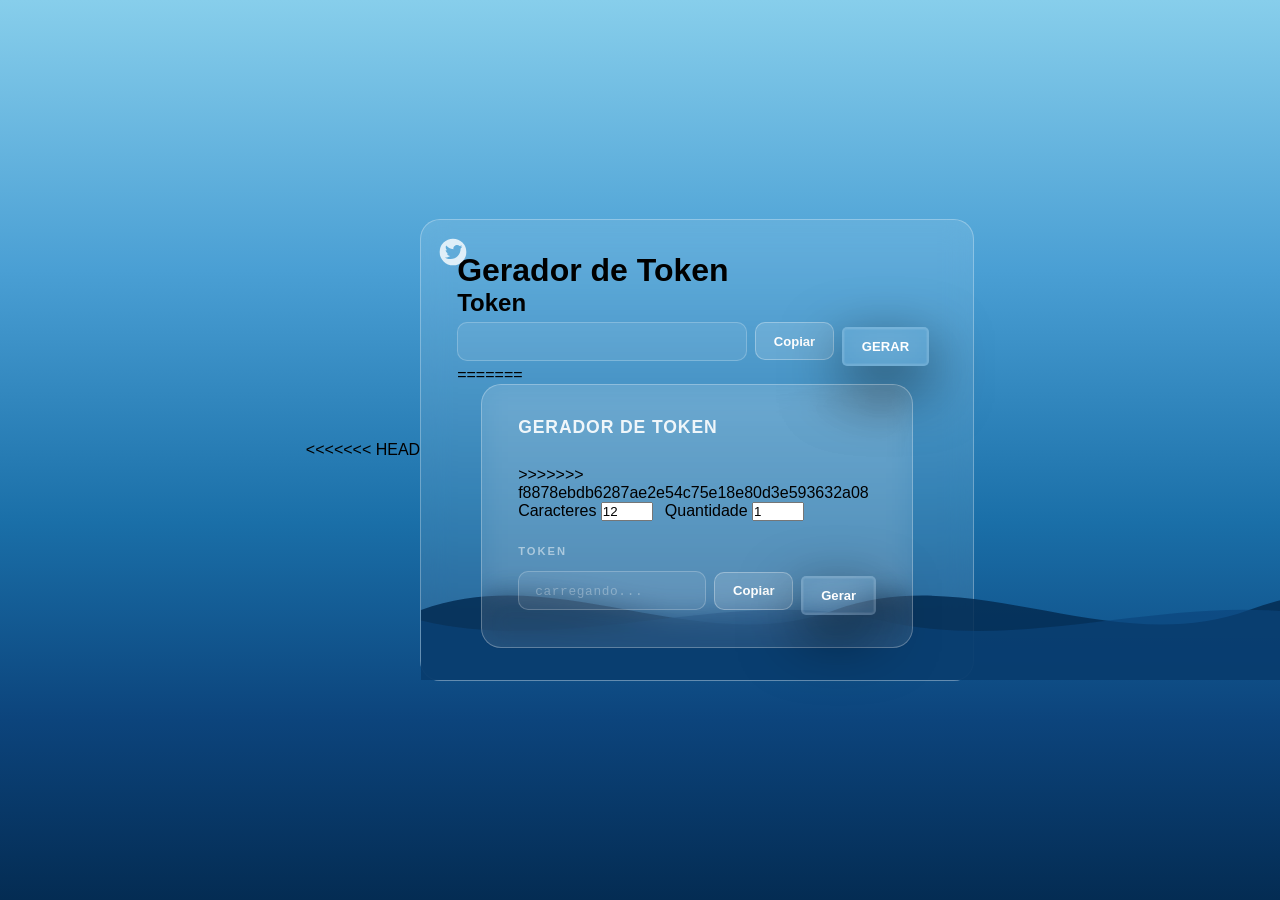
==== commit 5be180d3: "Merge branch 'main' of https://github.com/GabrielMarcianoarante/GeradorDeToken" ====
--- a/frontend/index.html
+++ b/frontend/index.html
@@ -1,19 +1,16 @@
 <!DOCTYPE html>
 <html lang="pt-BR">
-
 <head>
-    <meta charset="UTF-8">
-    <meta name="viewport" content="width=device-width, initial-scale=1.0">
-
-    <title>Gerador de Token</title>
-
-    <link rel="stylesheet" href="style.css">
+  <meta charset="UTF-8">
+  <meta name="viewport" content="width=device-width, initial-scale=1.0">
+  <title>Gerador de Token</title>
+  <link rel="stylesheet" href="style.css">
 </head>
-
 <body>
 
-    <div class="container">
+  <div class="ocean" id="ocean"></div>
 
+<<<<<<< HEAD
         <div class="card">
 
             <header>
@@ -42,13 +39,42 @@
 
                 <a target="_blank" href="https://twitter.com/kamildyrek"><svg style="width:2em;height:2em;position:fixed;top:1em;left:1em;opacity:.8;" viewBox="0 0 24 24"><path fill="#fff" d="M17.71,9.33C18.19,8.93 18.75,8.45 19,7.92C18.59,8.13 18.1,8.26 17.56,8.33C18.06,7.97 18.47,7.5 18.68,6.86C18.16,7.14 17.63,7.38 16.97,7.5C15.42,5.63 11.71,7.15 12.37,9.95C9.76,9.79 8.17,8.61 6.85,7.16C6.1,8.38 6.75,10.23 7.64,10.74C7.18,10.71 6.83,10.57 6.5,10.41C6.54,11.95 7.39,12.69 8.58,13.09C8.22,13.16 7.82,13.18 7.44,13.12C7.81,14.19 8.58,14.86 9.9,15C9,15.76 7.34,16.29 6,16.08C7.15,16.81 8.46,17.39 10.28,17.31C14.69,17.11 17.64,13.95 17.71,9.33M12,2A10,10 0 0,1 22,12A10,10 0 0,1 12,22A10,10 0 0,1 2,12A10,10 0 0,1 12,2Z" /></svg></a>
             </div>
+=======
+  <div class="container">
+    <div class="card">
+      <header class="card-header">
+        <h1>Gerador de Token</h1>
+      </header>
+>>>>>>> f8878ebdb6287ae2e54c75e18e80d3e593632a08
 
+      <div class="params-group">
+        <div class="param">
+          <label for="qtd-caracteres">Caracteres</label>
+          <input type="number" id="qtd-caracteres" min="1" max="256" value="12" placeholder="12">
         </div>
+        <div class="param">
+          <label for="qtd-tokens">Quantidade</label>
+          <input type="number" id="qtd-tokens" min="1" max="100" value="1" placeholder="1">
+        </div>
+      </div>
 
+      <label class="token-label">Token</label>
+
+      <div class="input-group">
+        <input type="text" id="campo-backend" readonly placeholder="carregando...">
+        <button id="btn-copiar">Copiar</button>
+        <button id="btn-gerar">Gerar</button>
+      </div>
     </div>
+  </div>
 
-    <!-- 🔥 AQUI É O CERTO -->
-    <script src="script.js"></script>
+  <svg class="wave wave--back" viewBox="0 0 1440 140" preserveAspectRatio="none" xmlns="http://www.w3.org/2000/svg">
+    <path d="M0,70 C180,20 360,120 540,70 C720,20 900,120 1080,70 C1260,20 1350,90 1440,70 L1440,140 L0,140 Z"/>
+  </svg>
+  <svg class="wave wave--front" viewBox="0 0 1440 120" preserveAspectRatio="none" xmlns="http://www.w3.org/2000/svg">
+    <path d="M0,55 C200,95 400,15 600,55 C800,95 1000,15 1200,55 C1320,75 1380,45 1440,55 L1440,120 L0,120 Z"/>
+  </svg>
 
+  <script src="script.js"></script>
 </body>
-</html>
+</html>
--- a/frontend/style.css
+++ b/frontend/style.css
@@ -1,202 +1,200 @@
-/* Reset moderno */
-* {
+/* ========================
+   RESET & BASE
+======================== */
+*, *::before, *::after {
+  box-sizing: border-box;
   margin: 0;
   padding: 0;
-  box-sizing: border-box;
-}
-
-html, body {
-  height: 100%;
-}
-
-/* Fundo mais sofisticado */
+}
+
+@import url('https://fonts.googleapis.com/css2?family=Space+Mono:wght@400;700&family=Syne:wght@400;600;700&display=swap');
+
 body {
+  min-height: 100vh;
   display: flex;
+  align-items: center;
   justify-content: center;
-  align-items: center;
-
-  font-family: 'Poppins', sans-serif;
-  color: white;
-
+  font-family: 'Syne', sans-serif;
+  background: linear-gradient(180deg,
+    #87CEEB 0%,
+    #4a9fd4 30%,
+    #1a6fa8 58%,
+    #0C447C 80%,
+    #042C53 100%
+  );
   overflow: hidden;
-
-  background: radial-gradient(circle at top, #0f172a, #020617 60%);
-}
-
-/* Partículas suaves no fundo */
-body::before {
-  content: "";
+  position: relative;
+}
+
+/* ========================
+   MAR DE TOKENS (fundo)
+======================== */
+.ocean {
+  position: fixed;
+  inset: 0;
+  pointer-events: none;
+  z-index: 0;
+}
+
+.ocean span {
   position: absolute;
-  inset: 0;
-
-  background:
-    radial-gradient(circle at 20% 20%, rgba(37,99,235,0.25), transparent 40%),
-    radial-gradient(circle at 80% 30%, rgba(14,165,233,0.18), transparent 45%),
-    radial-gradient(circle at 50% 80%, rgba(99,102,241,0.15), transparent 50%);
-
-  filter: blur(30px);
-  animation: floatBg 12s ease-in-out infinite alternate;
-  z-index: 0;
-}
-
-@keyframes floatBg {
-  0% { transform: scale(1) translateY(0px); }
-  100% { transform: scale(1.1) translateY(-20px); }
-}
-
-/* Container glass mais premium */
+  font-family: 'Space Mono', monospace;
+  font-size: 12px;
+  letter-spacing: 2px;
+  white-space: nowrap;
+  animation: drift linear infinite;
+  opacity: 0;
+}
+
+@keyframes drift {
+  0%   { transform: translateX(-110%) translateY(0);           opacity: 0; }
+  6%   { opacity: 1; }
+  50%  { transform: translateX(30vw) translateY(var(--dy, -8px)); }
+  94%  { opacity: 1; }
+  100% { transform: translateX(115vw) translateY(var(--dy, -8px)); opacity: 0; }
+}
+
+/* ========================
+   ONDAS SVG
+======================== */
+.wave {
+  position: fixed;
+  bottom: 0;
+  left: 0;
+  width: 200%;
+  z-index: 1;
+  pointer-events: none;
+}
+
+.wave--back {
+  height: 140px;
+  animation: waveSlide 5s linear infinite;
+}
+
+.wave--back path { fill: #042C53; opacity: 0.85; }
+
+.wave--front {
+  height: 110px;
+  animation: waveSlide 7s linear infinite reverse;
+}
+
+.wave--front path { fill: #0C447C; opacity: 0.65; }
+
+@keyframes waveSlide {
+  0%   { transform: translateX(0); }
+  100% { transform: translateX(-50%); }
+}
+
+/* ========================
+   LAYOUT / CARD
+======================== */
 .container {
   position: relative;
-  z-index: 1;
-
+  z-index: 10;
   width: 100%;
-  max-width: 520px;
-
-  padding: 40px;
-
-  border-radius: 24px;
-
-  background: rgba(255, 255, 255, 0.06);
-  backdrop-filter: blur(18px);
-  -webkit-backdrop-filter: blur(18px);
-
-  border: 1px solid rgba(255, 255, 255, 0.12);
-
-  box-shadow:
-    0 20px 60px rgba(0, 0, 0, 0.6),
-    inset 0 0 0 1px rgba(255,255,255,0.05);
-
-}
-
-/* Entrada mais profissional */
-@keyframes popIn {
-  from {
-    opacity: 0;
-    transform: translateY(30px) scale(0.96);
-    filter: blur(10px);
-  }
-  to {
-    opacity: 1;
-    transform: translateY(0) scale(1);
-    filter: blur(0);
-  }
-}
-
-/* Header mais elegante */
-header {
-  text-align: center;
-  margin-bottom: 28px;
-}
-
-header h1 {
-  font-size: 2.2rem;
+  max-width: 480px;
+  padding: 0 1.5rem;
+}
+
+.card {
+  background: rgba(255, 255, 255, 0.10);
+  border: 0.5px solid rgba(255, 255, 255, 0.28);
+  border-radius: 20px;
+  padding: 2rem 2.25rem;
+  backdrop-filter: blur(14px);
+  -webkit-backdrop-filter: blur(14px);
+}
+
+.card-header h1 {
+  font-size: 1.1rem;
   font-weight: 700;
-  letter-spacing: 1px;
-
-  background: linear-gradient(90deg, #60a5fa, #22d3ee);
-  -webkit-background-clip: text;
-  -webkit-text-fill-color: transparent;
-
-  text-shadow: 0 0 30px rgba(34,211,238,0.2);
-}
-
-/* Input estilizado mais moderno */
-#campo-backend[readonly] {
-  width: 100%;
-
-  padding: 16px 18px;
-
-  border-radius: 14px;
-  border: 1px solid rgba(255,255,255,0.12);
-
-  background: rgba(255, 255, 255, 0.06);
-
-  color: #e2e8f0;
-
-  font-size: 15px;
-
+  color: rgba(255, 255, 255, 0.90);
+  letter-spacing: 0.05em;
+  text-transform: uppercase;
+  margin-bottom: 1.75rem;
+}
+
+.token-label {
+  display: block;
+  font-size: 0.7rem;
+  font-weight: 600;
+  letter-spacing: 0.18em;
+  text-transform: uppercase;
+  color: rgba(255, 255, 255, 0.5);
+  margin-bottom: 0.6rem;
+}
+
+/* ========================
+   INPUT GROUP
+======================== */
+.input-group {
+  display: flex;
+  gap: 8px;
+  align-items: center;
+}
+
+.input-group input {
+  flex: 1;
+  background: rgba(255, 255, 255, 0.08);
+  border: 0.5px solid rgba(255, 255, 255, 0.22);
+  border-radius: 10px;
+  padding: 0.65rem 1rem;
+  font-family: 'Space Mono', monospace;
+  font-size: 0.9rem;
+  color: #fff;
+  letter-spacing: 0.1em;
   outline: none;
-
-  transition: all 0.3s ease;
-
-  box-shadow:
-    inset 0 0 0 1px rgba(255,255,255,0.03),
-    0 10px 25px rgba(0,0,0,0.25);
-
-  cursor: not-allowed;
-}
-
-
-/* Placeholder mais elegante */
-#campo-backend::placeholder {
-  color: rgba(226,232,240,0.5);
-}
-
-/* Estilo do Botão de cópia mais moderno - 20/05/25 */
-#btn-copiar {   
-    
-    width: auto;
-    margin-top: 10px;
-    margin-left: 10px;
-    padding: 10 px 18px;
-    border: none;
-    border-radius: 5px;
-    cursor: pointer;
-
-    background: rgba(255, 255, 255, 0.06);
-    backdrop-filter: blur(18px);
-    -webkit-backdrop-filter: blur(18px);
-    color: white;
-    font-weight: 600;
-    text-align: center;
-    border: 2.5px solid rgba(255, 255, 255, 0.12);
-
-  box-shadow:
-    0 20px 60px rgba(0, 0, 0, 0.6),
-    inset 0 0 0 1px rgba(255,255,255,0.05);
-
-  animation: popIn 0.9s cubic-bezier(.2,.9,.2,1);
-}
-
-/* Animação do Botão de Cópia pelo mouse - 20/05/25*/
-#btn-copiar:hover {
-  transform: translateY(-3px);
-  border-color: rgba(34,211,238,0.4);
-  box-shadow:
-    0 0 25px rgba(34,211,238,0.15),
-    0 20px 40px rgba(0,0,0,0.35);
-}
-
-/* Fluxo "Copiar" -> "Copiado"*/  
-#btn-copiar:active {
-  background: #3b82f6;
-  color: white;
-  border-color: #3b82f6;
-}
-
-/* Glow decorativo mais controlado */
-.container::before {
-  content: '';
-  position: absolute;
-
-  width: 280px;
-  height: 280px;
-
-  background: radial-gradient(circle, rgba(34,211,238,0.25), transparent 60%);
-
-  border-radius: 50%;
-  filter: blur(60px);
-
-  top: -120px;
-  right: -120px;
-
-  z-index: -1;
-
-  animation: floatGlow 6s ease-in-out infinite alternate;
-}
-
-
-/* BOTÃO GERAR - 22/05/2025
+  min-width: 0;
+  transition: border-color 0.2s;
+}
+
+.input-group input::placeholder {
+  color: rgba(255, 255, 255, 0.3);
+  font-size: 0.8rem;
+  letter-spacing: 0.05em;
+}
+
+.input-group input:focus {
+  border-color: rgba(255, 255, 255, 0.5);
+}
+
+.input-group button {
+  background: rgba(255, 255, 255, 0.14);
+  border: 0.5px solid rgba(255, 255, 255, 0.30);
+  border-radius: 10px;
+  color: #fff;
+  font-family: 'Syne', sans-serif;
+  font-size: 0.82rem;
+  font-weight: 600;
+  padding: 0.65rem 1.1rem;
+  cursor: pointer;
+  white-space: nowrap;
+  transition: background 0.2s, transform 0.1s;
+}
+
+.input-group button:hover {
+  background: rgba(255, 255, 255, 0.26);
+}
+
+.input-group button:active {
+  transform: scale(0.96);
+}
+
+#btn-copiar.copiado {
+  color: #5DCAA5;
+  border-color: #5DCAA5;
+  background: rgba(93, 202, 165, 0.12);
+}
+
+/* ========================
+   PARAMS GROUP
+======================== */
+.params-group {
+  display: flex;
+  gap: 12px;
+  margin-bottom: 1.5rem;
+}
+
 #btn-gerar {
   width: auto;
   margin-top: 10px;
@@ -218,136 +216,7 @@
     inset 0 0 0 1px rgba(255,255,255,0.05);
 
     animation: popIn 0.9s cubic-bezier(.2,.9,.2,1);
-}*/
-
-@import url('https://fonts.googleapis.com/css?family=Source+Code+Pro:200,900');
-
-:root {
-  --text-color: hsla(210, 50%, 85%, 1);
-  --shadow-color: hsla(210, 40%, 52%, .4);
-  --btn-color: hsl(210, 80%, 42%);
-  --bg-color: #141218;
-}
-
-* {
-  box-sizing: border-box;
-}
-
-
-html, body {
-  width: 100%;
-  height: 100%;
-  display: flex;
-  align-items: center;
-  justify-content: center;
-  background-color: var(--bg-color);
-}
-
-button {
-  position:relative;
-  padding: 10px 20px;  
-  border: none;
-  background: none;
-  cursor: pointer;
-  
-  font-family: "Arial";
-  font-weight: 900;
-  text-transform: uppercase;
-  font-size: 30px;  
-  color: var(--text-color);
-  
-  background-color: var(--btn-color);
-  box-shadow: var(--shadow-color) 2px 2px 22px;
-  border-radius: 4px; 
-  z-index: 0;  
-  overflow: hidden;   
-}
-
-button:focus {
-  outline-color: transparent;
-  box-shadow: var(--btn-color) 2px 2px 22px;
-}
-
-.right::after, button::after {
-  content: var(--content);
-  display: block;
-  position: absolute;
-  white-space: nowrap;
-  padding: 40px 40px;
-  pointer-events:none;
-}
-
-button::after{
-  font-weight: 200;
-  top: -30px;
-  left: -20px;
-} 
-
-.right, .left {
-  position: absolute;
-  width: 100%;
-  height: 100%;
-  top: 0;
-}
-.right {
-  left: 66%;
-}
-.left {
-  right: 66%;
-}
-.right::after {
-  top: -30px;
-  left: calc(-66% - 20px);
-  
-  background-color: var(--bg-color);
-  color:transparent;
-  transition: transform .4s ease-out;
-  transform: translate(0, -90%) rotate(0deg)
-}
-
-button:hover .right::after {
-  transform: translate(0, -47%) rotate(0deg)
-}
-
-button .right:hover::after {
-  transform: translate(0, -50%) rotate(-7deg)
-}
-
-button .left:hover ~ .right::after {
-  transform: translate(0, -50%) rotate(7deg)
-}
-
-/* bubbles */
-button::before {
-  content: '';
-  pointer-events: none;
-  opacity: .6;
-  background:
-    radial-gradient(circle at 20% 35%,  transparent 0,  transparent 2px, var(--text-color) 3px, var(--text-color) 4px, transparent 4px),
-    radial-gradient(circle at 75% 44%, transparent 0,  transparent 2px, var(--text-color) 3px, var(--text-color) 4px, transparent 4px),
-    radial-gradient(circle at 46% 52%, transparent 0, transparent 4px, var(--text-color) 5px, var(--text-color) 6px, transparent 6px);
-
-  width: 100%;
-  height: 300%;
-  top: 0;
-  left: 0;
-  position: absolute;
-  animation: bubbles 5s linear infinite both;
-}
-
-@keyframes bubbles {
-  from {
-    transform: translate();
-  }
-  to {
-    transform: translate(0, -66.666%);
-  }
-}
-
-
-
-
-
+}
 @keyframes floatGlow {
   0% { transform: translateY(0px) scale(1); }
   100% { transform: translateY(20px) scale(1.1); }
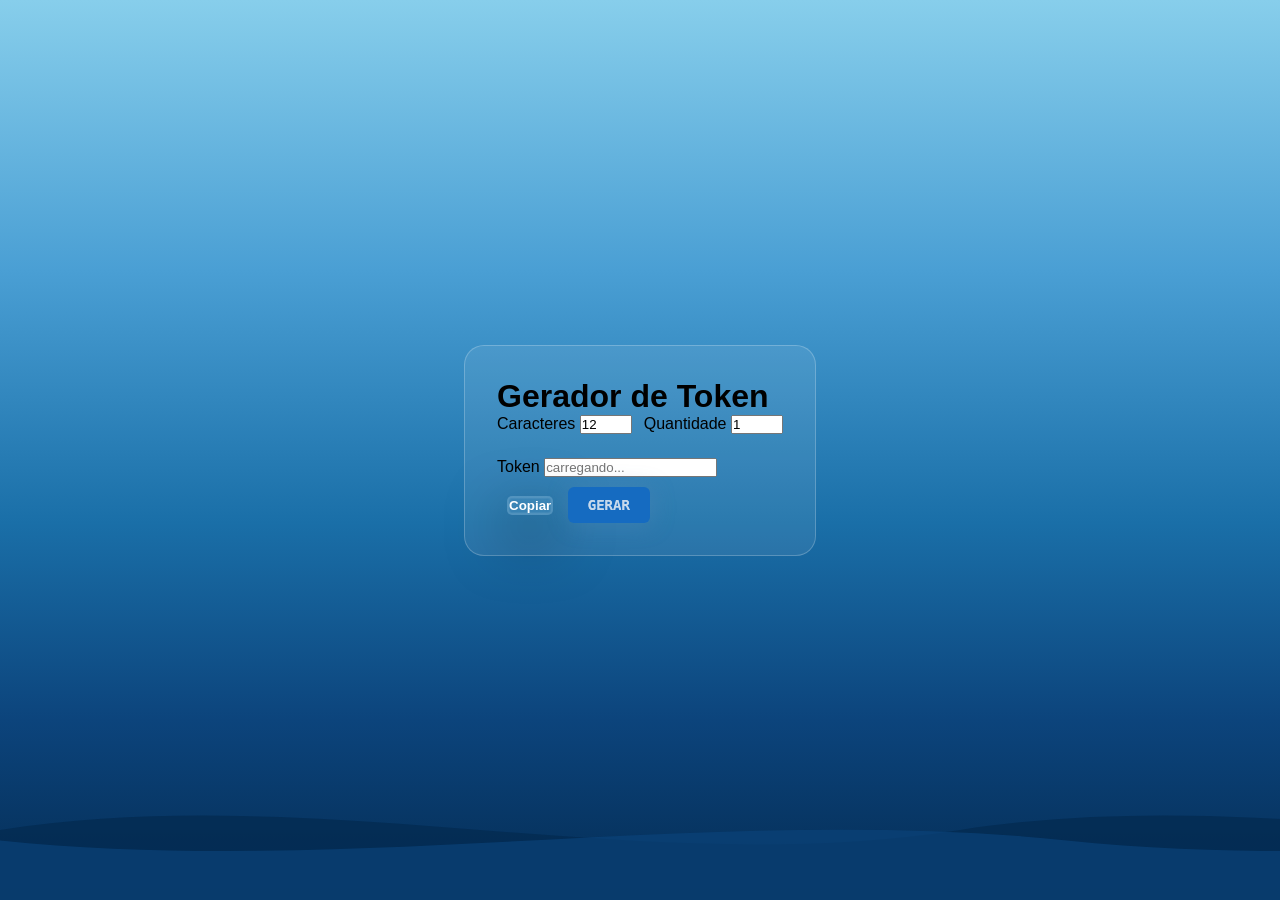
==== commit e16c68c2: "Atualização" ====
--- a/frontend/index.html
+++ b/frontend/index.html
@@ -6,67 +6,51 @@
   <title>Gerador de Token</title>
   <link rel="stylesheet" href="style.css">
 </head>
+
 <body>
-
   <div class="ocean" id="ocean"></div>
 
-<<<<<<< HEAD
-        <div class="card">
+  <main class="card">
 
-            <header>
-                <h1>Gerador de Token</h1>
-            </header>
+  <header>
+    <h1>Gerador de Token</h1>
+  </header>
 
-            <h2>Token</h2>
+  <section class="params-group">
+    <div class="param">
+      <label for="qtd-caracteres">Caracteres</label>
+      <input type="number" id="qtd-caracteres" min="1" max="256" value="12" placeholder="12">
+    </div>
+    <div class="param">
+      <label for="qtd-tokens">Quantidade</label>
+      <input type="number" id="qtd-tokens" min="1" max="100" value="1" placeholder="1">
+    </div>
+  </section>
 
-            <div class="input-group">
 
-                <input
-                    type="text"
-                    id="campo-backend"
-                    readonly
-                >
+  <section class="token-area">
+    <label for="campo-token">Token</label>
+    <input
+   type="text"
+    id="campo-token"
+   readonly
+    placeholder="carregando..."
+  >
+  </section>
 
-                <button id="btn-copiar" readonly>
-                    <strong>Copiar</strong>
-                </button>
+  <footer class="actions">
+      <button id="btn-copiar">
+        <strong>Copiar</strong>
+      </button>
 
-                <button id="btn-gerar" style="--content: 'GERAR';"href="https://twitter.com/kamildyrek">
-                    <div class="left"></div>
-                    GERAR
-                    <div class="right"></div>
-                </button>
+   <button id="btn-gerar" style="--content: 'GERAR';">
+     <div class="left"></div>
+      <strong>GERAR</strong>
+     <div class="right"></div>
+    </button>
+ </footer>
 
-                <a target="_blank" href="https://twitter.com/kamildyrek"><svg style="width:2em;height:2em;position:fixed;top:1em;left:1em;opacity:.8;" viewBox="0 0 24 24"><path fill="#fff" d="M17.71,9.33C18.19,8.93 18.75,8.45 19,7.92C18.59,8.13 18.1,8.26 17.56,8.33C18.06,7.97 18.47,7.5 18.68,6.86C18.16,7.14 17.63,7.38 16.97,7.5C15.42,5.63 11.71,7.15 12.37,9.95C9.76,9.79 8.17,8.61 6.85,7.16C6.1,8.38 6.75,10.23 7.64,10.74C7.18,10.71 6.83,10.57 6.5,10.41C6.54,11.95 7.39,12.69 8.58,13.09C8.22,13.16 7.82,13.18 7.44,13.12C7.81,14.19 8.58,14.86 9.9,15C9,15.76 7.34,16.29 6,16.08C7.15,16.81 8.46,17.39 10.28,17.31C14.69,17.11 17.64,13.95 17.71,9.33M12,2A10,10 0 0,1 22,12A10,10 0 0,1 12,22A10,10 0 0,1 2,12A10,10 0 0,1 12,2Z" /></svg></a>
-            </div>
-=======
-  <div class="container">
-    <div class="card">
-      <header class="card-header">
-        <h1>Gerador de Token</h1>
-      </header>
->>>>>>> f8878ebdb6287ae2e54c75e18e80d3e593632a08
-
-      <div class="params-group">
-        <div class="param">
-          <label for="qtd-caracteres">Caracteres</label>
-          <input type="number" id="qtd-caracteres" min="1" max="256" value="12" placeholder="12">
-        </div>
-        <div class="param">
-          <label for="qtd-tokens">Quantidade</label>
-          <input type="number" id="qtd-tokens" min="1" max="100" value="1" placeholder="1">
-        </div>
-      </div>
-
-      <label class="token-label">Token</label>
-
-      <div class="input-group">
-        <input type="text" id="campo-backend" readonly placeholder="carregando...">
-        <button id="btn-copiar">Copiar</button>
-        <button id="btn-gerar">Gerar</button>
-      </div>
-    </div>
-  </div>
+</main>
 
   <svg class="wave wave--back" viewBox="0 0 1440 140" preserveAspectRatio="none" xmlns="http://www.w3.org/2000/svg">
     <path d="M0,70 C180,20 360,120 540,70 C720,20 900,120 1080,70 C1260,20 1350,90 1440,70 L1440,140 L0,140 Z"/>
--- a/frontend/style.css
+++ b/frontend/style.css
@@ -97,12 +97,12 @@
 }
 
 .card {
-  background: rgba(255, 255, 255, 0.10);
-  border: 0.5px solid rgba(255, 255, 255, 0.28);
+  background: rgba(255, 255, 255, 0.08);
+  border: 0.5px solid rgba(255, 255, 255, 0.22);
   border-radius: 20px;
-  padding: 2rem 2.25rem;
-  backdrop-filter: blur(14px);
-  -webkit-backdrop-filter: blur(14px);
+  padding: 2rem;
+  display: flex;
+  flex-direction: column;
 }
 
 .card-header h1 {
@@ -179,13 +179,6 @@
 .input-group button:active {
   transform: scale(0.96);
 }
-
-#btn-copiar.copiado {
-  color: #5DCAA5;
-  border-color: #5DCAA5;
-  background: rgba(93, 202, 165, 0.12);
-}
-
 /* ========================
    PARAMS GROUP
 ======================== */
@@ -195,28 +188,200 @@
   margin-bottom: 1.5rem;
 }
 
-#btn-gerar {
-  width: auto;
-  margin-top: 10px;
-  padding: 10px 18px;
-  border: none;
-  border-radius: 5px;
-  cursor: pointer;
-
-  background: rgba(255, 255, 255, 0.06);
-  backdrop-filter: blur(18px);
-  -webkit-backdrop-filter: blur(18px);
-  color: white;
-  font-weight: 600;
-  text-align: center;
-  border: 2.5px solid rgba(255, 255, 255, 0.12);
+#btn-copiar {   
+    width: auto;
+    margin-top: 10px;
+    margin-left: 10px;
+    padding: 10 px 18px;
+    border: none;
+    border-radius: 5px;
+    cursor: pointer;
+
+    background: rgba(255, 255, 255, 0.06);
+    backdrop-filter: blur(18px);
+    -webkit-backdrop-filter: blur(18px);
+    color: white;
+    font-weight: 600;
+    text-align: center;
+    border: 2.5px solid rgba(255, 255, 255, 0.12);
 
   box-shadow:
     0 20px 60px rgba(0, 0, 0, 0.6),
     inset 0 0 0 1px rgba(255,255,255,0.05);
 
-    animation: popIn 0.9s cubic-bezier(.2,.9,.2,1);
-}
+  animation: popIn 0.9s cubic-bezier(.2,.9,.2,1);
+}
+
+/* Animação do Botão de Cópia pelo mouse - 20/05/25*/
+#btn-copiar:hover {
+  transform: translateY(-3px);
+  border-color: rgba(34,211,238,0.4);
+  box-shadow:
+    0 0 25px rgba(34,211,238,0.15),
+    0 20px 40px rgba(0,0,0,0.35);
+}
+
+/* Fluxo "Copiar" -> "Copiado" - 20/05/25*/  
+#btn-copiar.copiado {
+  background: #3b82f6;
+  color: white;
+  border-color: #3b82f6;
+}
+
+
+/* BOTÃO GERAR */
+#btn-gerar {
+  --text-color: hsla(210, 50%, 85%, 1);
+  --shadow-color: hsla(210, 40%, 52%, .4);
+  --btn-color: hsl(210, 80%, 42%);
+  --bg-color: #141218;
+
+  position: relative;
+  margin-top: 10px;
+  margin-left: 10px;
+  padding: 10px 20px;
+  border: none;
+  cursor: pointer;
+
+  font-family: 'Space Mono', monospace;
+  font-weight: 900;
+  text-transform: uppercase;
+  font-size: 14px;
+  color: var(--text-color);
+
+  background-color: var(--btn-color);
+  box-shadow: var(--shadow-color) 2px 2px 22px;
+  border-radius: 6px;
+
+  z-index: 2;
+  overflow: hidden;
+}
+
+/* foco */
+#btn-gerar:focus {
+  outline-color: transparent;
+  box-shadow: var(--btn-color) 2px 2px 22px;
+}
+
+/* pseudo content */
+#btn-gerar::after,
+#btn-gerar .right::after {
+  content: var(--content);
+  display: block;
+  position: absolute;
+  white-space: nowrap;
+  padding: 40px;
+  pointer-events: none;
+}
+
+/* texto decorativo */
+#btn-gerar::after {
+  font-weight: 200;
+  top: -30px;
+  left: -20px;
+}
+
+/* lados */
+#btn-gerar .right,
+#btn-gerar .left {
+  position: absolute;
+  width: 100%;
+  height: 100%;
+  top: 0;
+}
+
+#btn-gerar .right {
+  left: 66%;
+}
+
+#btn-gerar .left {
+  right: 66%;
+}
+
+/* máscara animada */
+#btn-gerar .right::after {
+  top: -30px;
+  left: calc(-66% - 20px);
+
+  background-color: var(--bg-color);
+  color: transparent;
+
+  transition: transform .4s ease-out;
+  transform: translate(0, -90%) rotate(0deg);
+}
+
+/* hover principal */
+#btn-gerar:hover .right::after {
+  transform: translate(0, -47%) rotate(0deg);
+}
+
+/* hover lateral direita */
+#btn-gerar .right:hover::after {
+  transform: translate(0, -50%) rotate(-7deg);
+}
+
+/* hover lateral esquerda */
+#btn-gerar .left:hover ~ .right::after {
+  transform: translate(0, -50%) rotate(7deg);
+}
+
+/* bubbles */
+#btn-gerar::before {
+  content: '';
+  pointer-events: none;
+  opacity: .6;
+
+  background:
+    radial-gradient(
+      circle at 20% 35%,
+      transparent 0,
+      transparent 2px,
+      var(--text-color) 3px,
+      var(--text-color) 4px,
+      transparent 4px
+    ),
+    radial-gradient(
+      circle at 75% 44%,
+      transparent 0,
+      transparent 2px,
+      var(--text-color) 3px,
+      var(--text-color) 4px,
+      transparent 4px
+    ),
+    radial-gradient(
+      circle at 46% 52%,
+      transparent 0,
+      transparent 4px,
+      var(--text-color) 5px,
+      var(--text-color) 6px,
+      transparent 6px
+    );
+
+  width: 100%;
+  height: 300%;
+  top: 0;
+  left: 0;
+  position: absolute;
+
+  animation: bubbles 5s linear infinite both;
+}
+
+/* texto real */
+#btn-gerar strong {
+  position: relative;
+  z-index: 4;
+}
+
+/* animação */
+@keyframes bubbles {
+  from {
+    transform: translateY(0);
+  }
+  to {
+    transform: translateY(-66.666%);
+  }
+}
+
 @keyframes floatGlow {
   0% { transform: translateY(0px) scale(1); }
   100% { transform: translateY(20px) scale(1.1); }
@@ -232,4 +397,4 @@
   header h1 {
     font-size: 1.7rem;
   }
-}
+}
